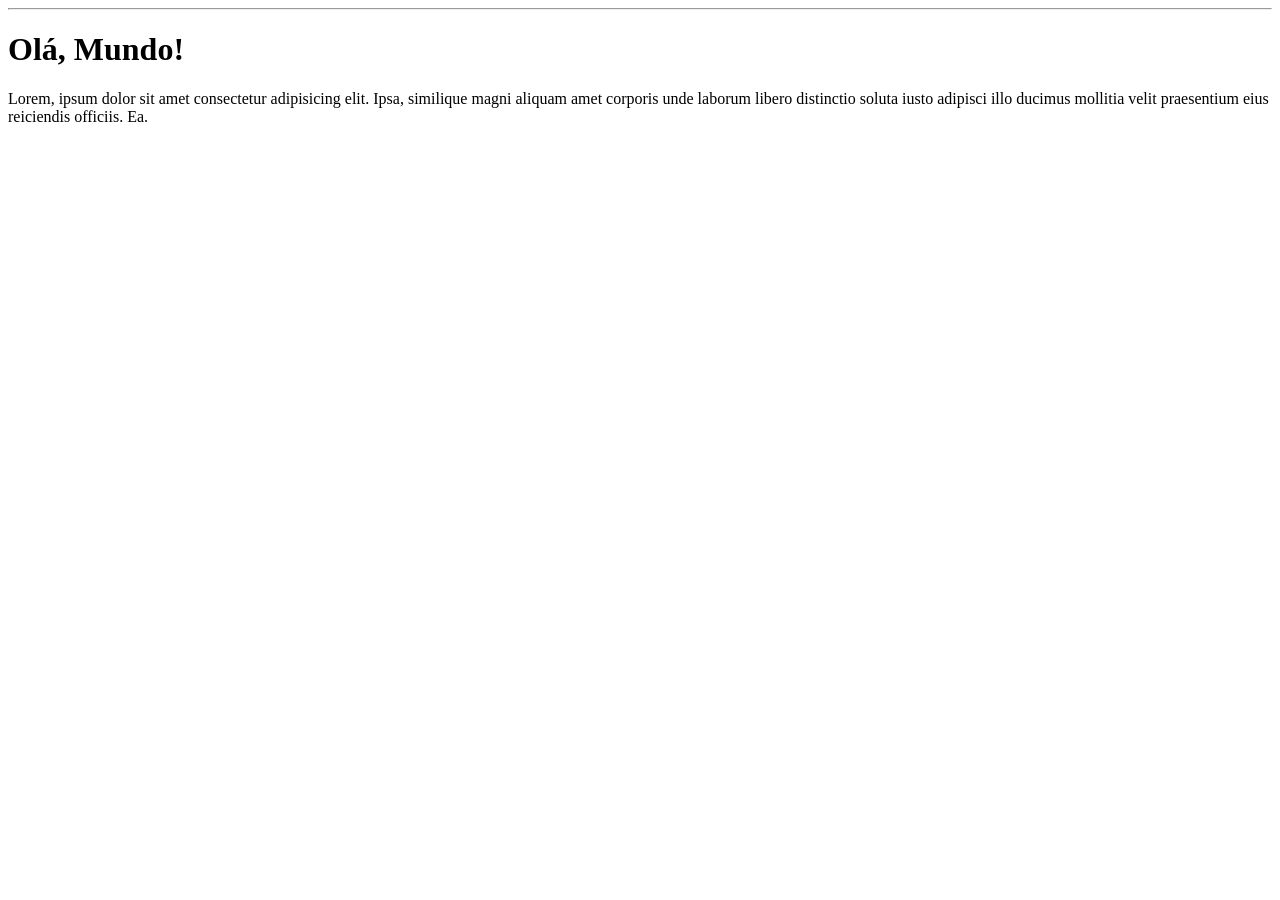
==== site-exemplo/index.html @ 74e243eb "criei a página principal" ====
<!DOCTYPE html>
<html lang="pt-br">
<head>
    <meta charset="UTF-8">
    <meta name="viewport" content="width=device-width, initial-scale=1.0">
    <title>Meu primeiro site de repositório</title>
</head>
<body>
    <hr>
    <h1>Olá, Mundo!</h1>
    <p>Lorem, ipsum dolor sit amet consectetur adipisicing elit. Ipsa, similique magni aliquam amet corporis unde laborum libero distinctio soluta iusto adipisci illo ducimus mollitia velit praesentium eius reiciendis officiis. Ea.</p>
</body>
</html>
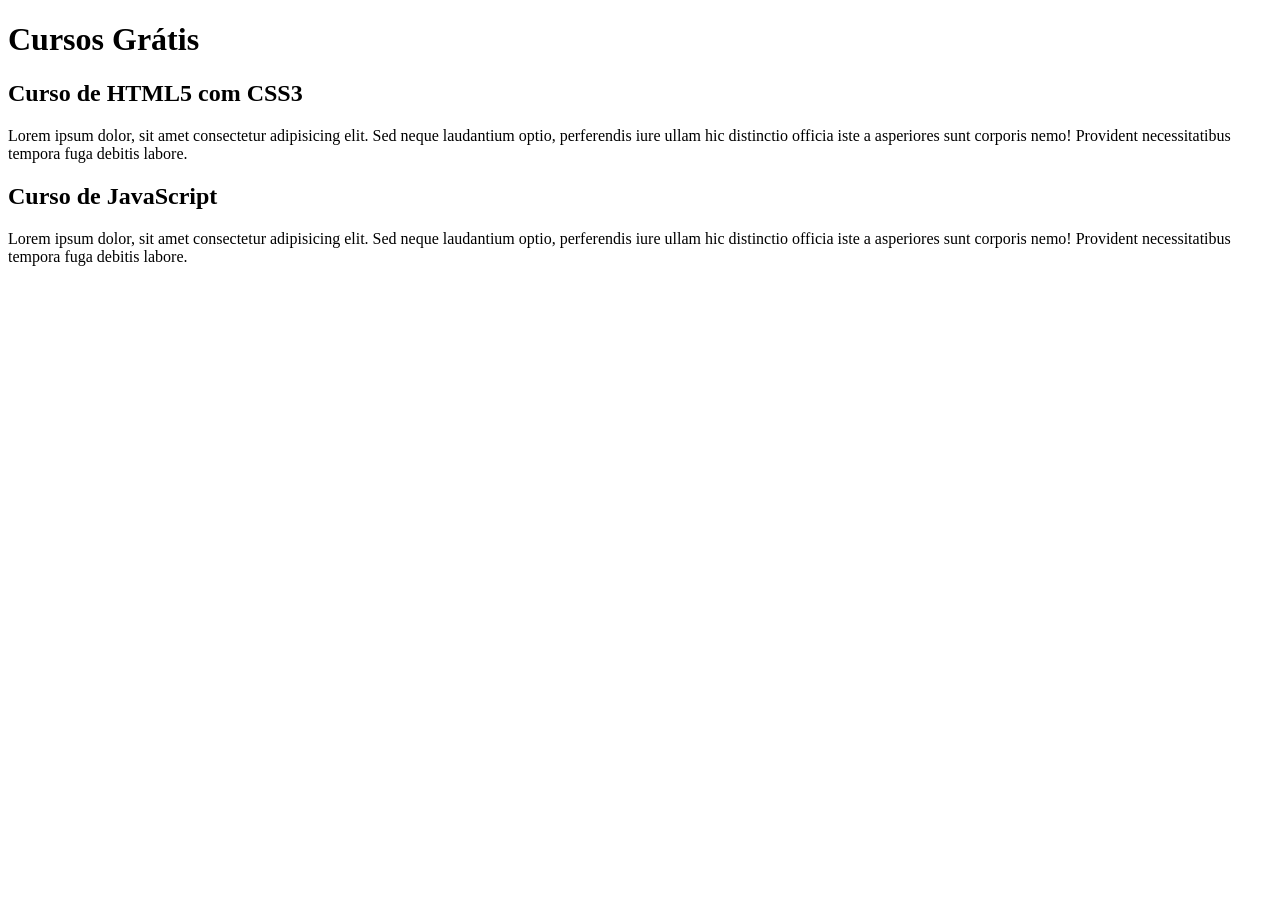
==== commit d42d9208: "Update index.html" ====
--- a/site-exemplo/index.html
+++ b/site-exemplo/index.html
@@ -3,11 +3,23 @@
 <head>
     <meta charset="UTF-8">
     <meta name="viewport" content="width=device-width, initial-scale=1.0">
-    <title>Meu primeiro site de repositório</title>
+    <title>Site Curso eVídeo</title>
 </head>
 <body>
-    <hr>
-    <h1>Olá, Mundo!</h1>
-    <p>Lorem, ipsum dolor sit amet consectetur adipisicing elit. Ipsa, similique magni aliquam amet corporis unde laborum libero distinctio soluta iusto adipisci illo ducimus mollitia velit praesentium eius reiciendis officiis. Ea.</p>
+    <main>
+        <header>
+            <h1>Cursos Grátis</h1>
+        </header>
+        <article>
+            <h2>Curso de HTML5 com CSS3</h2>
+            <p>Lorem ipsum dolor, sit amet consectetur adipisicing elit. Sed neque laudantium optio, perferendis iure ullam hic distinctio officia iste a asperiores sunt corporis nemo! Provident necessitatibus tempora fuga debitis labore.</p>
+        </article>
+        <article>
+            <h2>Curso de JavaScript</h2>
+            <p>Lorem ipsum dolor, sit amet consectetur adipisicing elit. Sed neque laudantium optio, perferendis iure ullam hic distinctio officia iste a asperiores sunt corporis nemo! Provident necessitatibus tempora fuga debitis labore.</p>
+
+        </article>
+    </main>
+    
 </body>
 </html>
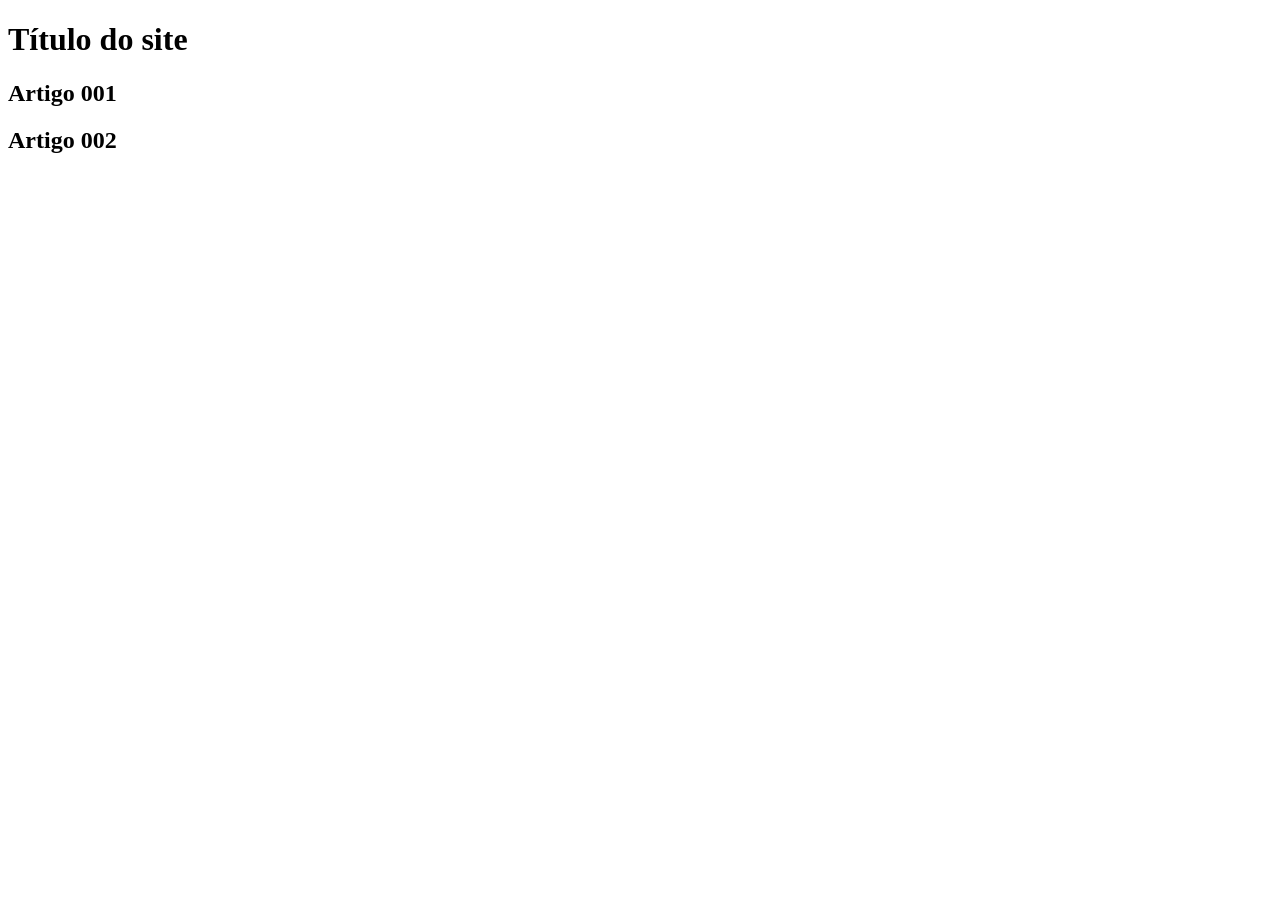
==== commit 8aaed21f: "Update index.html" ====
--- a/site-exemplo/index.html
+++ b/site-exemplo/index.html
@@ -3,21 +3,19 @@
 <head>
     <meta charset="UTF-8">
     <meta name="viewport" content="width=device-width, initial-scale=1.0">
-    <title>Site Curso eVídeo</title>
+    <title>Curso em Vídeo</title>
+    <link rel="stylesheet" href="estilos/style.css">
 </head>
 <body>
     <main>
         <header>
-            <h1>Cursos Grátis</h1>
+            <h1>Título do site</h1>
         </header>
         <article>
-            <h2>Curso de HTML5 com CSS3</h2>
-            <p>Lorem ipsum dolor, sit amet consectetur adipisicing elit. Sed neque laudantium optio, perferendis iure ullam hic distinctio officia iste a asperiores sunt corporis nemo! Provident necessitatibus tempora fuga debitis labore.</p>
+            <h2>Artigo 001</h2>
         </article>
         <article>
-            <h2>Curso de JavaScript</h2>
-            <p>Lorem ipsum dolor, sit amet consectetur adipisicing elit. Sed neque laudantium optio, perferendis iure ullam hic distinctio officia iste a asperiores sunt corporis nemo! Provident necessitatibus tempora fuga debitis labore.</p>
-
+            <h2>Artigo 002</h2>
         </article>
     </main>
     
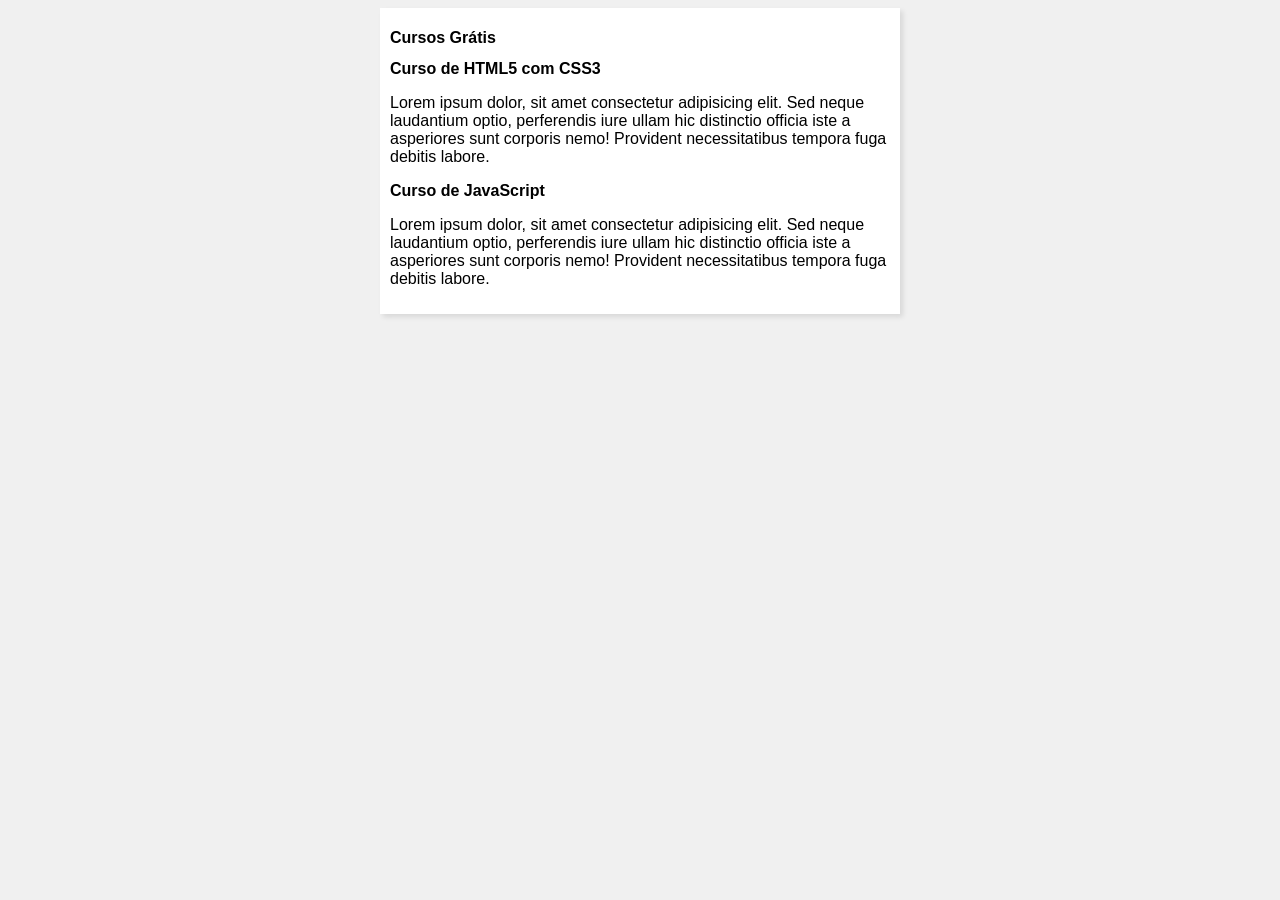
==== commit aab03e94: "Merge branch 'design'" ====
--- a/site-exemplo/index.html
+++ b/site-exemplo/index.html
@@ -9,13 +9,16 @@
 <body>
     <main>
         <header>
-            <h1>Título do site</h1>
+            <h1>Cursos Grátis</h1>
         </header>
         <article>
-            <h2>Artigo 001</h2>
+            <h2>Curso de HTML5 com CSS3</h2>
+            <p>Lorem ipsum dolor, sit amet consectetur adipisicing elit. Sed neque laudantium optio, perferendis iure ullam hic distinctio officia iste a asperiores sunt corporis nemo! Provident necessitatibus tempora fuga debitis labore.</p>
         </article>
         <article>
-            <h2>Artigo 002</h2>
+            <h2>Curso de JavaScript</h2>
+            <p>Lorem ipsum dolor, sit amet consectetur adipisicing elit. Sed neque laudantium optio, perferendis iure ullam hic distinctio officia iste a asperiores sunt corporis nemo! Provident necessitatibus tempora fuga debitis labore.</p>
+
         </article>
     </main>
     
--- a/site-exemplo/estilos/style.css
+++ b/site-exemplo/estilos/style.css
@@ -0,0 +1,17 @@
+*{
+    font-family: Arial, Helvetica, sans-serif;
+    font-size: 16px;
+}
+
+body{
+    background-color: #f0f0f0;
+       
+}
+
+main{
+    background-color: #fff;
+    width: 500px;
+    margin: auto;
+    padding: 10px;
+    box-shadow: 3px 3px 5px rgba(0,0,0,0.1);
+}
